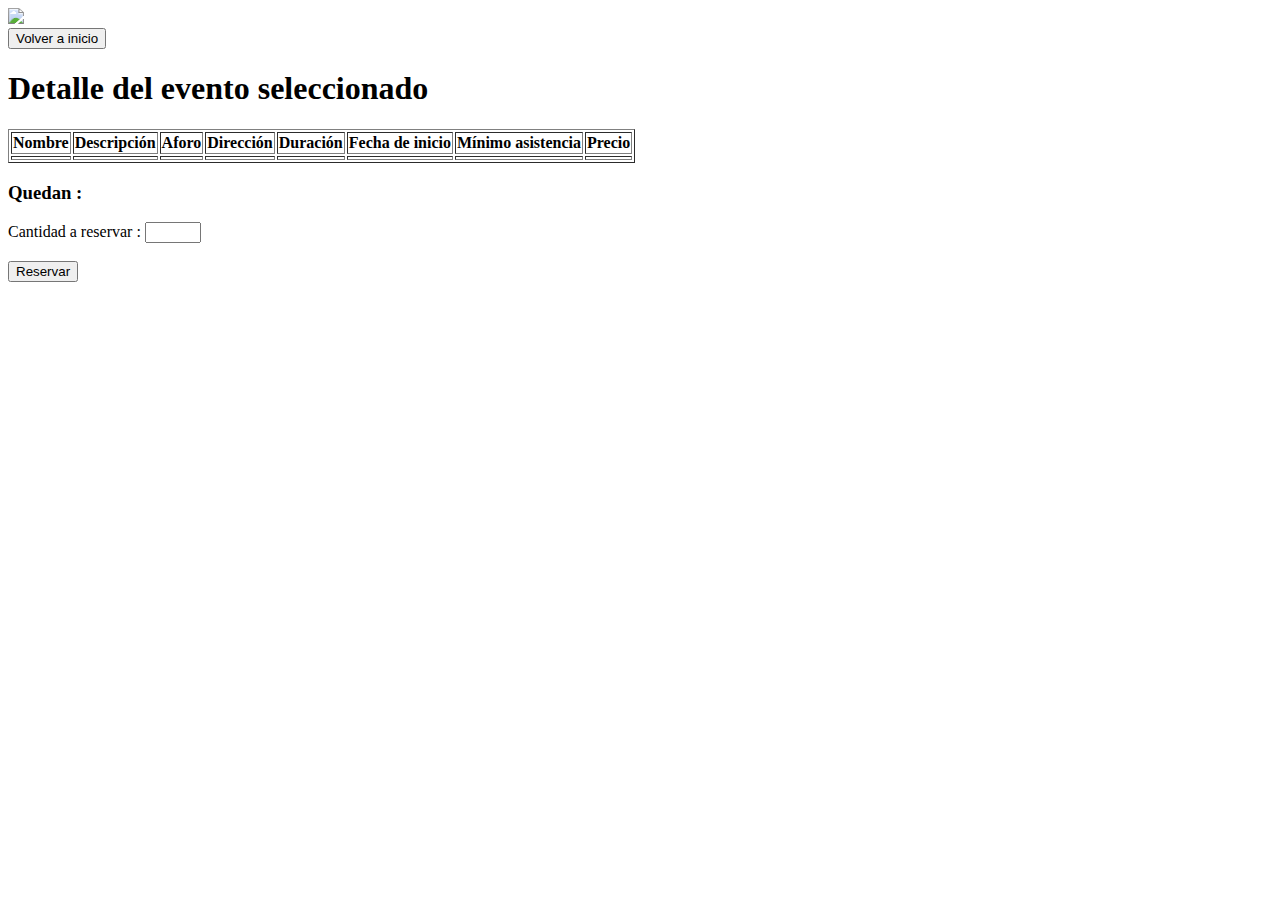
==== src/main/resources/templates/detalles.html @ 5eea385d "cambio home y el css" ====
<!DOCTYPE html>
<html xmlns:th="http://www.thymeleaf.org">
<head>
<meta charset="UTF-8">
<title>Detalles evento</title>
<link rel="stylesheet" type="text/css" th:href="@{/css/Index.css}">
</head>
<body>
	<header>
		<nav id="nav">
			<div id="cont_logo">
				<img id="logo" src="/img/Logo.png" />
			</div>
			<div id="botones">
				<button id="volver">
					<a th:href="@{/}">Volver a inicio</a>
				</button>
			</div>
		</nav>
	</header>
<main>
	<h1>Detalle del evento seleccionado</h1>
	<table border="1">
		<tr>
			<th>Nombre</th>
			<th>Descripción</th>
			<th>Aforo</th>
			<th>Dirección</th>
			<th>Duración</th>
			<th>Fecha de inicio</th>
			<th>Mínimo asistencia</th>
			<th>Precio</th>
		</tr>
		<tr>
			<td th:text="${evento.nombre}"></td>
			<td th:text="${evento.descripcion}"></td>
			<td th:text="${evento.aforoMaximo}"></td>
			<td th:text="${evento.direccion}"></td>
			<td th:text="${evento.duracion}"></td>
			<td th:text="${evento.fechaInicio}"></td>
			<td th:text="${evento.minimoAsistencia}"></td>
			<td th:text="${evento.precio}"></td>
		</tr>
	</table>
		<section>
			<article>
				<h3>
					Quedan : <span></span>
				</h3>
			</article>
			<article>
				<label>Cantidad a reservar :</label>
				<input id="cant" type="number" min="1" max="10" step="1" />
			</article>
			<br>
			<button>
				<a th:href="@{/misReservas}">Reservar</a>
			</button>
		</section>
</main>

</body>
</html>
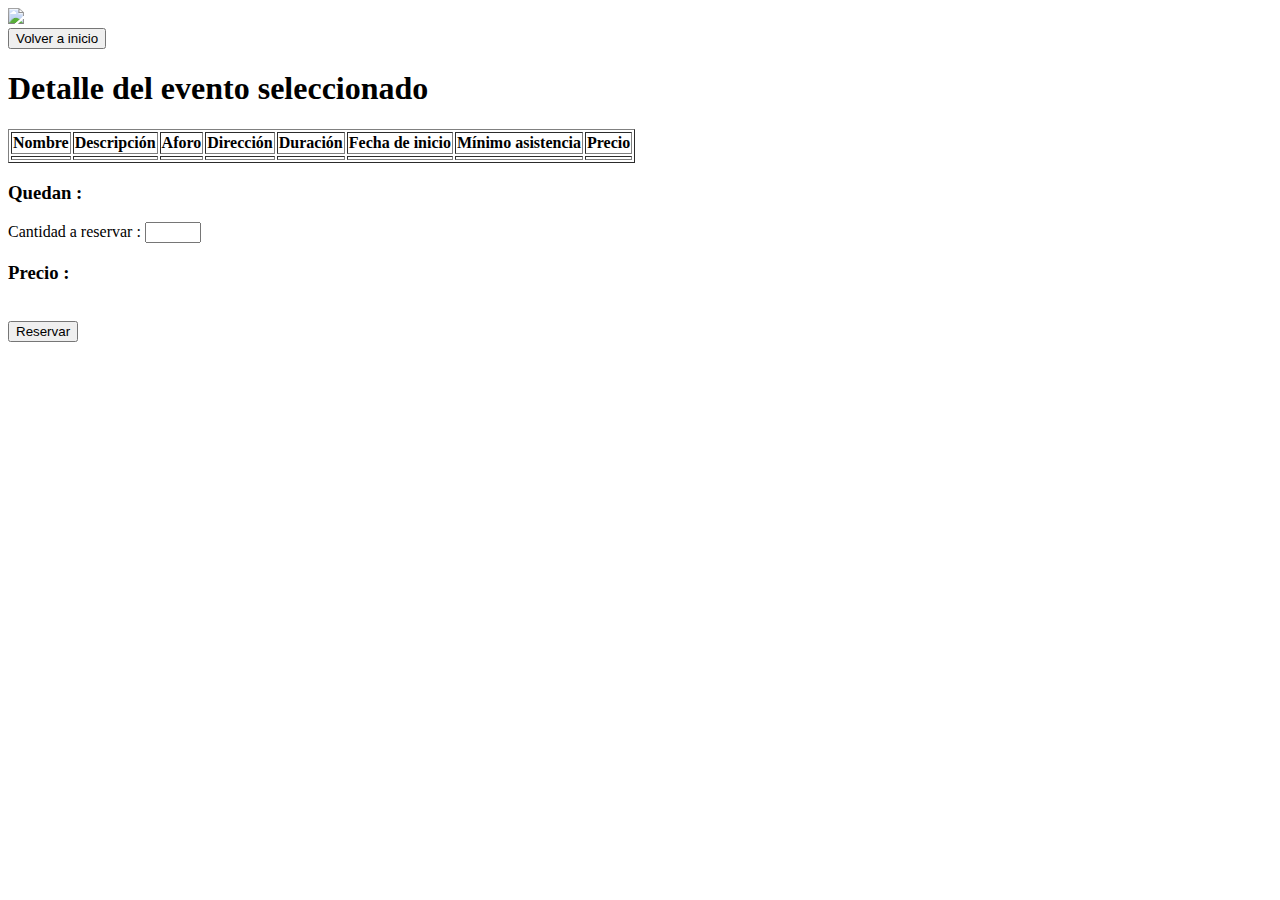
==== commit c4f225fe: "no funciona quedan en detalles" ====
--- a/src/main/resources/templates/detalles.html
+++ b/src/main/resources/templates/detalles.html
@@ -44,17 +44,18 @@
 	</table>
 		<section>
 			<article>
-				<h3>
-					Quedan : <span></span>
-				</h3>
+				<h3 sec:authorize="isAuthenticated()"> Quedan : <span th:text="${cantidad}"></span></h3>
 			</article>
 			<article>
-				<label>Cantidad a reservar :</label>
-				<input id="cant" type="number" min="1" max="10" step="1" />
+				<label sec:authorize="isAuthenticated()">Cantidad a reservar : </label>
+				<input sec:authorize="isAuthenticated()" id="cant" type="number" min="1" max="10" step="1" />
+			</article>
+			<article>
+				<h3 sec:authorize="isAuthenticated()"> Precio : <span th:text=${precio}></span></h3>
 			</article>
 			<br>
 			<button>
-				<a th:href="@{/misReservas}">Reservar</a>
+				<a sec:authorize="isAuthenticated()" th:href="@{/misReservas}">Reservar</a>
 			</button>
 		</section>
 </main>
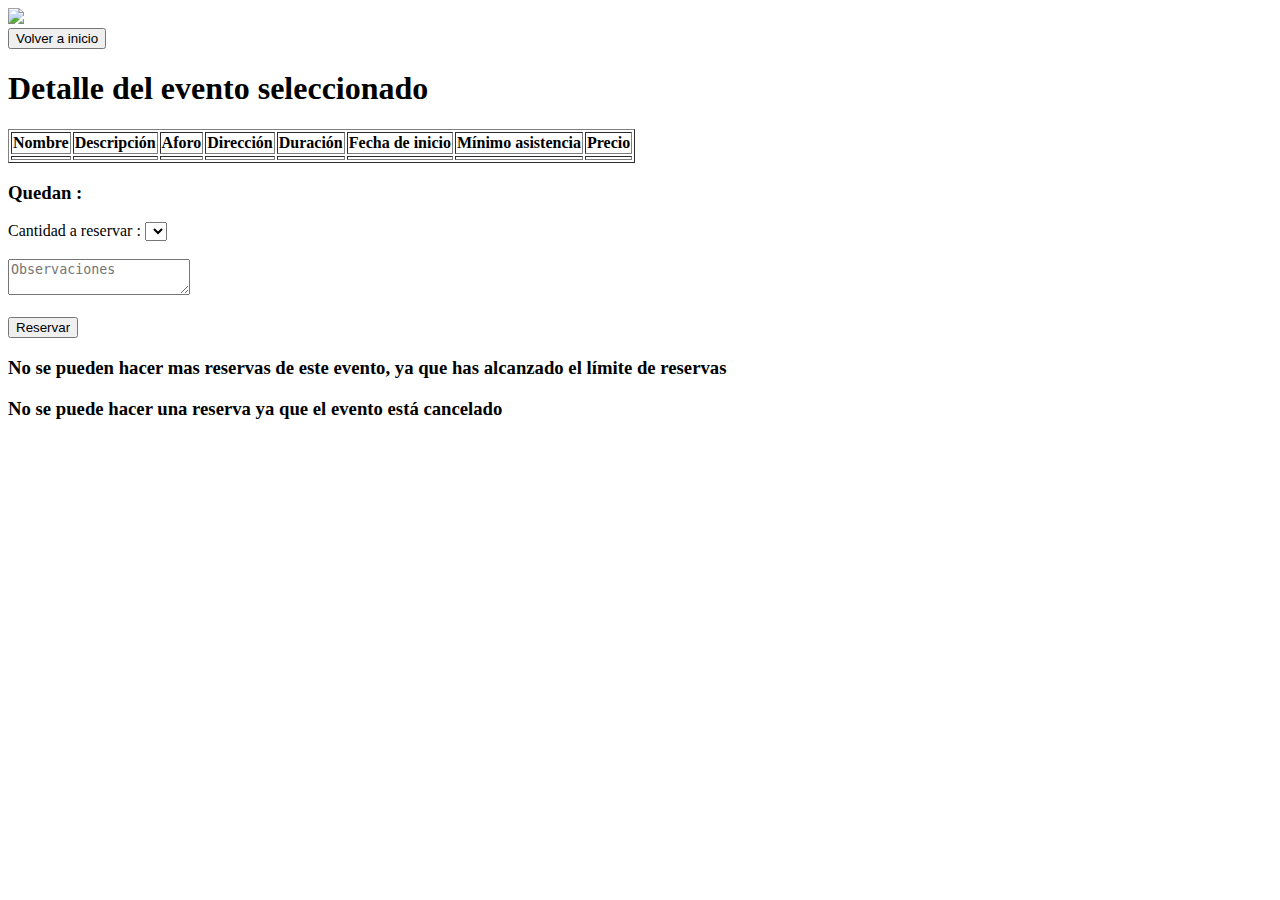
==== commit fac4b143: "arreglo seguridad html" ====
--- a/src/main/resources/templates/detalles.html
+++ b/src/main/resources/templates/detalles.html
@@ -47,16 +47,21 @@
 				<h3 sec:authorize="isAuthenticated()"> Quedan : <span th:text="${cantidad}"></span></h3>
 			</article>
 			<article>
-				<label sec:authorize="isAuthenticated()">Cantidad a reservar : </label>
-				<input sec:authorize="isAuthenticated()" id="cant" type="number" min="1" max="10" step="1" />
-			</article>
+				<form th:action="@{/detalles/{id} (id=${evento.idEvento})}" method="post" th:if="${evento.estado != 'Cancelado'} AND ${limiteMaximo != 0}">
+					<label sec:authorize="isAuthenticated()">Cantidad a reservar : </label>
+					<select sec:authorize="isAuthenticated()" name="cantidad">
+                     	<option th:each="i : ${#numbers.sequence(1, limiteMaximo)}" th:value="${i}" th:text="${i}"></option>
+                	</select>
+                	<br><br>
+                	<textarea sec:authorize="isAuthenticated()" placeholder="Observaciones" name="observaciones"></textarea>
+                	<br><br>
+               		<button type="submit" sec:authorize="isAuthenticated()">Reservar</button>
+                </form>
+			</article>	
 			<article>
-				<h3 sec:authorize="isAuthenticated()"> Precio : <span th:text=${precio}></span></h3>
-			</article>
-			<br>
-			<button>
-				<a sec:authorize="isAuthenticated()" th:href="@{/misReservas}">Reservar</a>
-			</button>
+			<h3 th:if="${limiteMaximo == 0}"> No se pueden hacer mas reservas de este evento, ya que has alcanzado el límite de reservas</h3>
+			<h3 th:if="${evento.estado == 'Cancelado'}"> No se puede hacer una reserva ya que el evento está cancelado</h3>
+			</article>		
 		</section>
 </main>
 
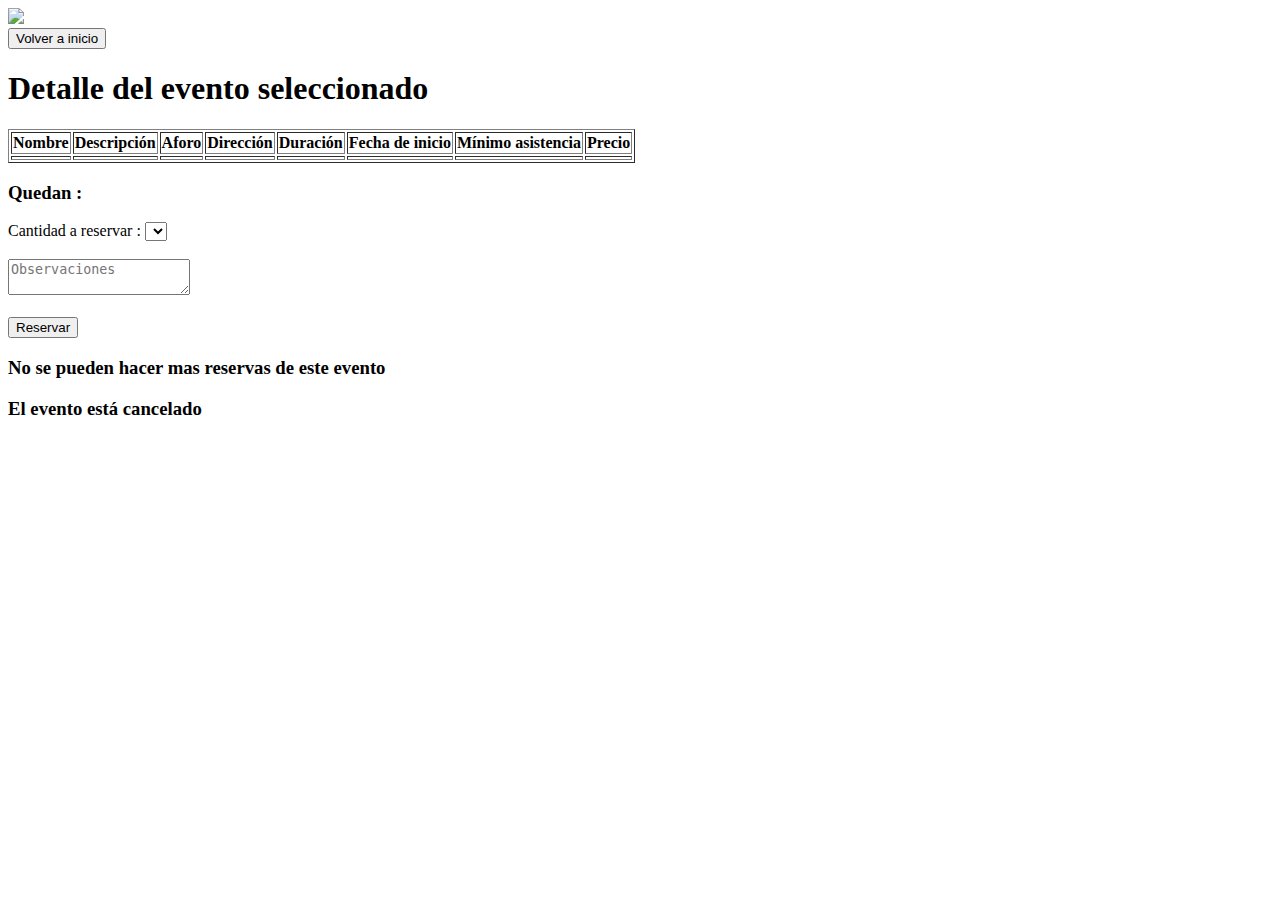
==== commit 0ab0ef14: "arreglos" ====
--- a/src/main/resources/templates/detalles.html
+++ b/src/main/resources/templates/detalles.html
@@ -43,10 +43,10 @@
 		</tr>
 	</table>
 		<section>
-			<article>
+			<article th:if="${evento.estado == 'Activo'}">
 				<h3 sec:authorize="isAuthenticated()"> Quedan : <span th:text="${cantidad}"></span></h3>
 			</article>
-			<article>
+			<article th:if="${evento.estado == 'Activo'}">
 				<form th:action="@{/detalles/{id} (id=${evento.idEvento})}" method="post" th:if="${evento.estado != 'Cancelado'} AND ${limiteMaximo != 0}">
 					<label sec:authorize="isAuthenticated()">Cantidad a reservar : </label>
 					<select sec:authorize="isAuthenticated()" name="cantidad">
@@ -59,8 +59,8 @@
                 </form>
 			</article>	
 			<article>
-			<h3 th:if="${limiteMaximo == 0}"> No se pueden hacer mas reservas de este evento, ya que has alcanzado el límite de reservas</h3>
-			<h3 th:if="${evento.estado == 'Cancelado'}"> No se puede hacer una reserva ya que el evento está cancelado</h3>
+			<h3 th:if="${limiteMaximo == 0}"> No se pueden hacer mas reservas de este evento</h3>
+			<h3 th:if="${evento.estado == 'Inactivo'}">El evento está cancelado</h3>
 			</article>		
 		</section>
 </main>
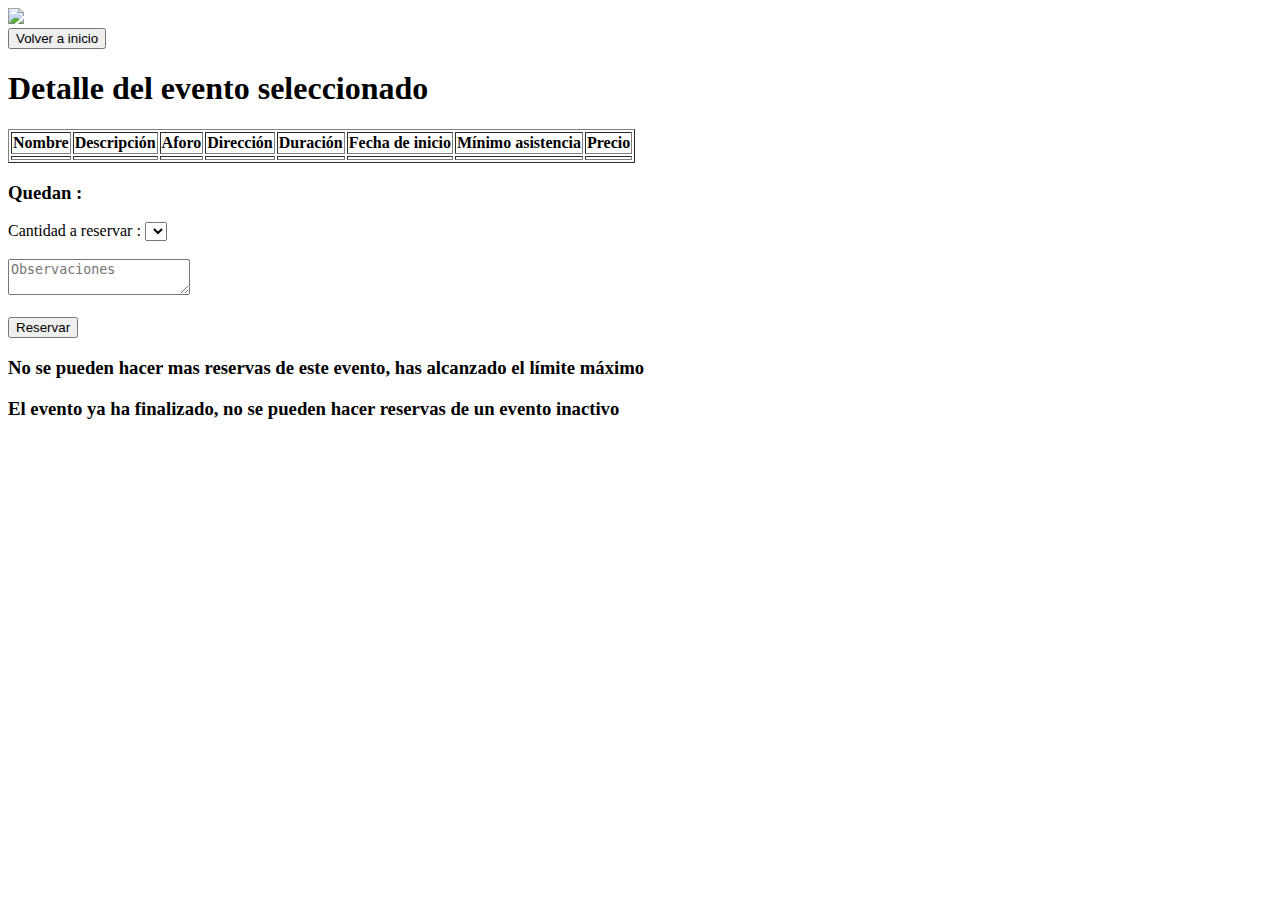
==== commit 2472d44a: "fin" ====
--- a/src/main/resources/templates/detalles.html
+++ b/src/main/resources/templates/detalles.html
@@ -59,8 +59,8 @@
                 </form>
 			</article>	
 			<article>
-			<h3 th:if="${limiteMaximo == 0}"> No se pueden hacer mas reservas de este evento</h3>
-			<h3 th:if="${evento.estado == 'Inactivo'}">El evento está cancelado</h3>
+			<h3 th:if="${limiteMaximo == 0}"> No se pueden hacer mas reservas de este evento, has alcanzado el límite máximo</h3>
+			<h3 th:if="${evento.estado == 'Inactivo'}">El evento ya ha finalizado, no se pueden hacer reservas de un evento inactivo</h3>
 			</article>		
 		</section>
 </main>
